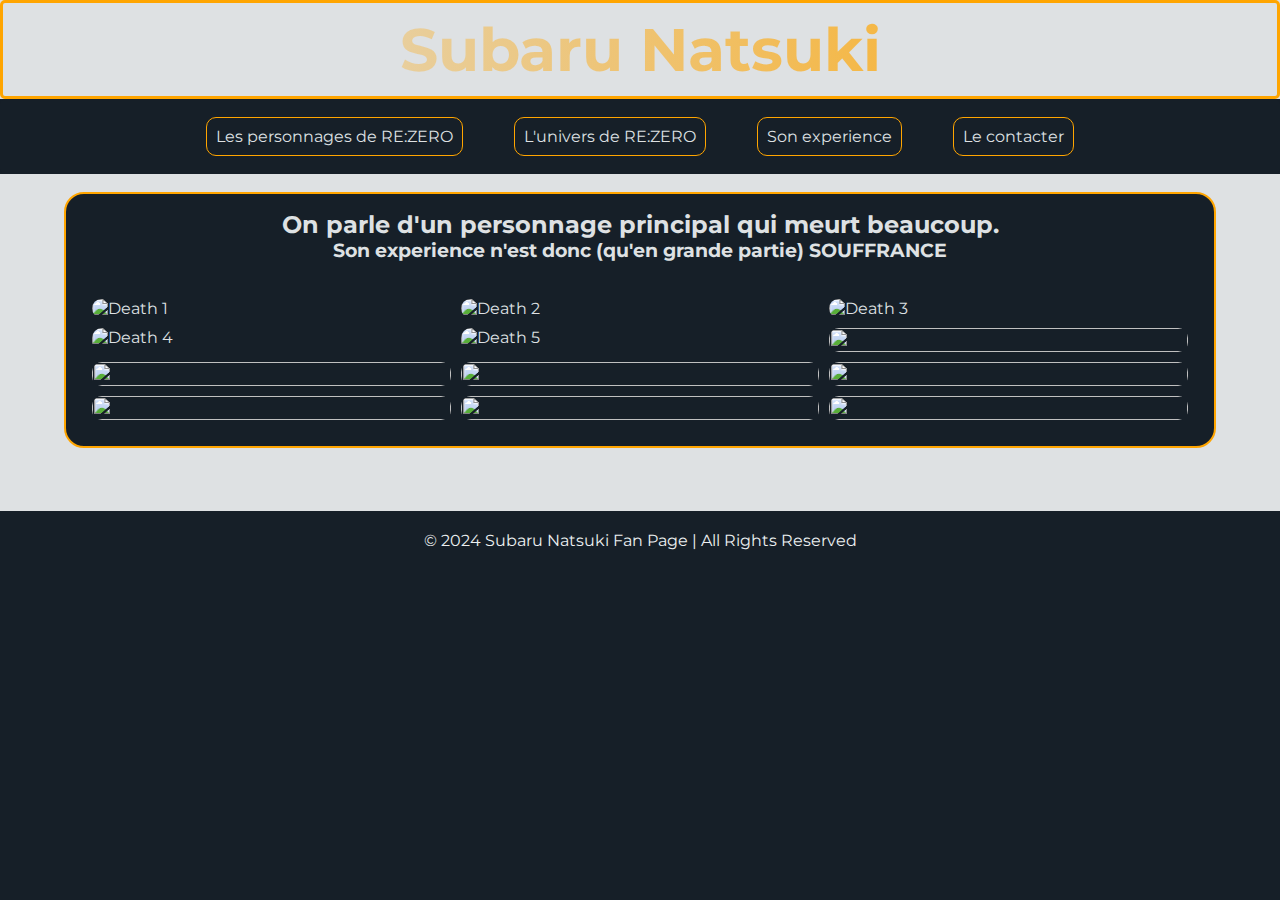
==== pages/deaths.html @ 609a8168 "added almost all infos and almost finished css" ====
<!DOCTYPE html>
<html lang="fr">
  <head>
      <meta charset="UTF-8">
      <meta http-equiv="X-UA-Compatible" content="IE-Edge">
      <meta name="viewport" content="width=device-width, initial-scale=1.0">

      <!-- Related files -->
      <link href="../styles/deaths.css" rel="stylesheet">

      <!-- Icon -->
      <link rel="icon" href="assets/logo/sdv_logo-transformed.ico" type="image/x-icon">

      <title>L'XP de Subaru</title>
      <meta name="title" content="L'expericence de Subaru Natsuki">
      <meta name="description" content="">
      <meta name="keywords" content="Re:Zero, Subaru Natsuki, anime, secondary characters">
  </head>
  <body>
      <header id="header">
          <a href="../index.html"><h1 class="main-title">Subaru Natsuki</h1></a>
      </header>

      <nav>
        <ul class="nav-links">
            <li><a href="characters.html" class="nav-link">Les personnages de RE:ZERO</a></li>
            <li><a href="univers.html" class="nav-link">L'univers de RE:ZERO</a></li>
            <li><a href="deaths.html" class="nav-link">Son experience</a></li>
            <li><a href="../index.html#contact" class="nav-link">Le contacter</a></li>
        </ul>
    </nav>
    <main>
        <article>
            <h2>On parle d'un personnage principal qui meurt beaucoup.</h2>
            <h3>Son experience n'est donc (qu'en grande partie) SOUFFRANCE</h3>
            <section class="image-container">
                <img src="https://media1.tenor.com/m/yw1wXEH5w7sAAAAd/natsuki-subaru-death.gif" alt="Death 1">
                <img src="https://media.tenor.com/KHpTWofLUaIAAAAM/re-zero-natsuki-subaru.gif" alt="Death 2">
                <img src="https://media.tenor.com/Pt5-tj_msOsAAAAM/re-zero-natsuki-subaru.gif" alt="Death 3">
                <img src="https://media.tenor.com/AVh-gJTDH5gAAAAM/re-zero-re-zero-subaru.gif" alt="Death 4">
                <img src="https://media.tenor.com/NHJ5L8AyPakAAAAM/natsuki-subaru-re-zero-kara-hajimeru-isekai-seikatsu.gif" alt="Death 5">
                <img src="https://media.tenor.com/QJ4C6zzc-qsAAAAM/rezero-re-zero.gif" alt="">
                <img src="https://media.tenor.com/hhxa3bqP_YEAAAAM/rage-angry.gif" alt="">
                <img src="https://media.tenor.com/-eQzHvuDl5QAAAAM/subaru-natsuki.gif" alt="">
                <img src="https://media.tenor.com/MKvC08NNtVAAAAAM/subaru-great-rabbit.gif" alt="">
                <img src="https://media.tenor.com/U-TB9ik7rJAAAAAM/natsuki-subaru-re-zero.gif" alt="">
                <img src="https://media.tenor.com/nvN4hw_IgE4AAAAM/natsuki-subaru-angry.gif" alt="">
                <img src="https://tenor.com/fr/search/death-gifs" alt="">
            </section>
        </article>
    </main>
    <footer id="footer">
        <div class="footer-container">
            <p>&copy; 2024 Subaru Natsuki Fan Page | All Rights Reserved</p>
        </div>
    </footer>
    </body>
</html>
---- styles/deaths.css ----
@import url('https://fonts.googleapis.com/css2?family=Montserrat:wght@100..900&display=swap');

:root {
    --primary-color: #161F28;
    --secondary-color: #DEE1E3;
    --third-color: #FFA500;
}
* {
    margin: 0;
    padding: 0;
    box-sizing: border-box;
}
body {
    font-family: "Montserrat", sans-serif;
    background-color: var(--primary-color);
    color: var(--secondary-color);
    scroll-behavior: smooth;
}
main, header {
    background-color: var(--secondary-color);
}
main {
    padding: 2vh 5vw;
}
.main-title {
    text-align: center;
    font-size: 60px;
    font-weight: bold;
    
    color: transparent;
    background-image: linear-gradient(to right, var(--secondary-color), var(--third-color)); /* Border color using gradient */
    -webkit-background-clip: text;
    background-clip: text;
    border: 3px solid #FFA500;
    padding: 10px;

    border-radius: 5px;
}
nav {
    background-color: var(--primary-color);
    border-radius: 5px;
    display: flex;
    justify-content: center;
    padding: 2vh 0;
}

nav ul {
    list-style-type: none;
    display: flex;
}
nav ul li {
    margin: 0 2vw;
    border: var(--third-color) 1px solid;
    border-radius: 10px;
    padding: 1vh;
    transition: all 0.5s ease;
}
nav ul li:hover{
    background-color: var(--third-color);
    cursor: pointer;
}
a {
    text-decoration: none;
    color: var(--secondary-color);
}
article {
    border-radius: 20px;
    border: var(--third-color) 2px solid;
    background-color: var(--primary-color);
    margin-bottom: 5vh;
    padding: 1rem;
}
h2, h3 {
    text-align: center;
}
/* Footer */
footer {
    color: #ecf0f1; 
    text-align: center;
    padding: 20px 0;
    position: relative;
    width: 100%;
    bottom: 0;
}

.footer p {
    font-size: 14px; 
    line-height: 1.5; 
}

/* Main */
section {
    margin-top: 3vh;

    display: grid;
    grid-template-columns: repeat(auto-fill, minmax(300px, 1fr));
    grid-gap: 10px;
    padding: 10px;
}
img {
    border-radius: 10px;
    width: 100%;
    height: 100%;
    object-fit: cover;
}
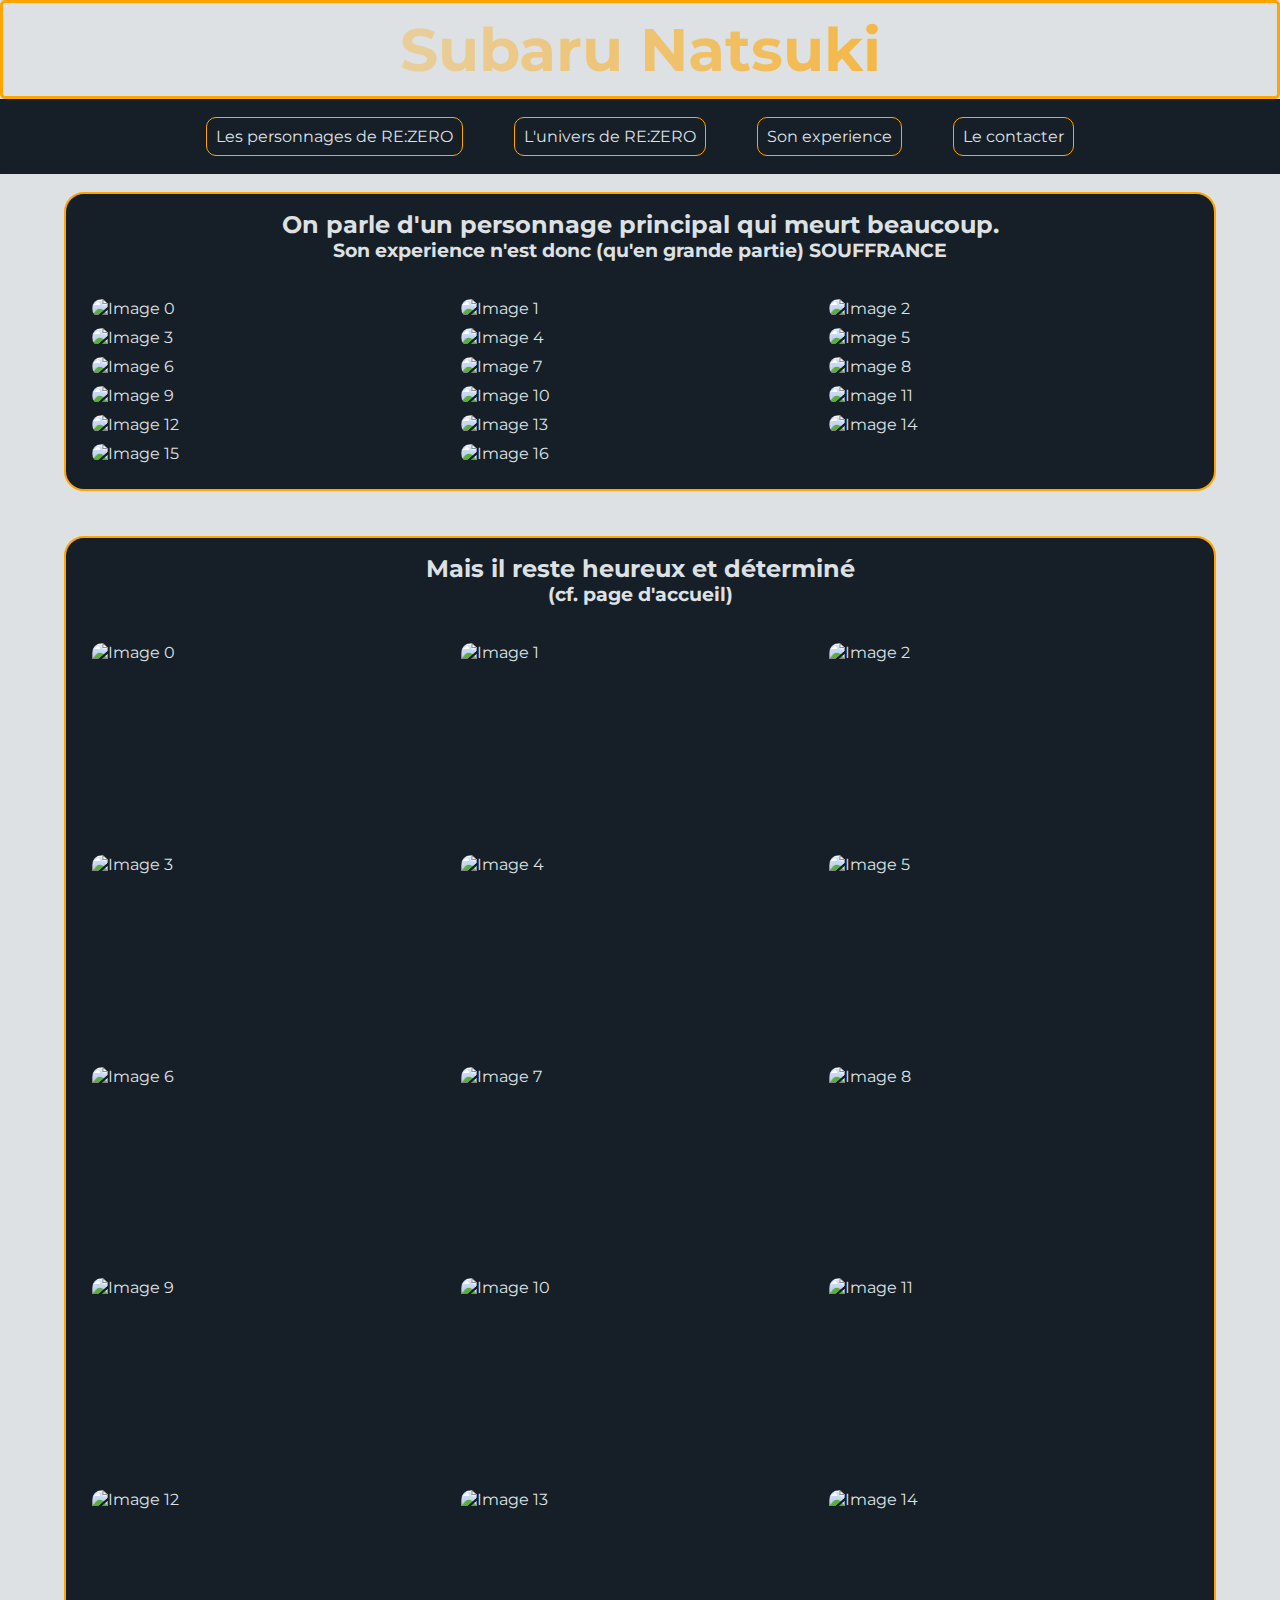
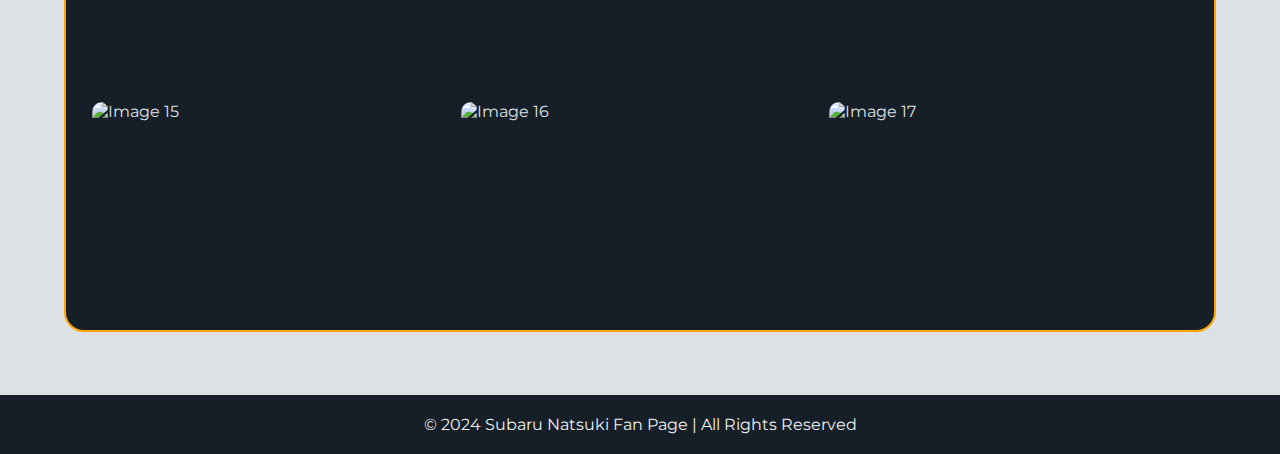
==== commit 26b48158: "added js and finished v1" ====
--- a/pages/deaths.html
+++ b/pages/deaths.html
@@ -30,23 +30,15 @@
         </ul>
     </nav>
     <main>
-        <article>
+        <article class="bad">
             <h2>On parle d'un personnage principal qui meurt beaucoup.</h2>
             <h3>Son experience n'est donc (qu'en grande partie) SOUFFRANCE</h3>
-            <section class="image-container">
-                <img src="https://media1.tenor.com/m/yw1wXEH5w7sAAAAd/natsuki-subaru-death.gif" alt="Death 1">
-                <img src="https://media.tenor.com/KHpTWofLUaIAAAAM/re-zero-natsuki-subaru.gif" alt="Death 2">
-                <img src="https://media.tenor.com/Pt5-tj_msOsAAAAM/re-zero-natsuki-subaru.gif" alt="Death 3">
-                <img src="https://media.tenor.com/AVh-gJTDH5gAAAAM/re-zero-re-zero-subaru.gif" alt="Death 4">
-                <img src="https://media.tenor.com/NHJ5L8AyPakAAAAM/natsuki-subaru-re-zero-kara-hajimeru-isekai-seikatsu.gif" alt="Death 5">
-                <img src="https://media.tenor.com/QJ4C6zzc-qsAAAAM/rezero-re-zero.gif" alt="">
-                <img src="https://media.tenor.com/hhxa3bqP_YEAAAAM/rage-angry.gif" alt="">
-                <img src="https://media.tenor.com/-eQzHvuDl5QAAAAM/subaru-natsuki.gif" alt="">
-                <img src="https://media.tenor.com/MKvC08NNtVAAAAAM/subaru-great-rabbit.gif" alt="">
-                <img src="https://media.tenor.com/U-TB9ik7rJAAAAAM/natsuki-subaru-re-zero.gif" alt="">
-                <img src="https://media.tenor.com/nvN4hw_IgE4AAAAM/natsuki-subaru-angry.gif" alt="">
-                <img src="https://tenor.com/fr/search/death-gifs" alt="">
-            </section>
+            <section class="bad-image-container"></section>
+        </article>
+        <article class="good">
+            <h2>Mais il reste heureux et déterminé</h2>
+            <h3>(cf. page d'accueil)</h3>
+            <section class="good-image-container"></section>
         </article>
     </main>
     <footer id="footer">
@@ -54,5 +46,6 @@
             <p>&copy; 2024 Subaru Natsuki Fan Page | All Rights Reserved</p>
         </div>
     </footer>
+    <script src="../scripts/deaths.js"></script>
     </body>
 </html>